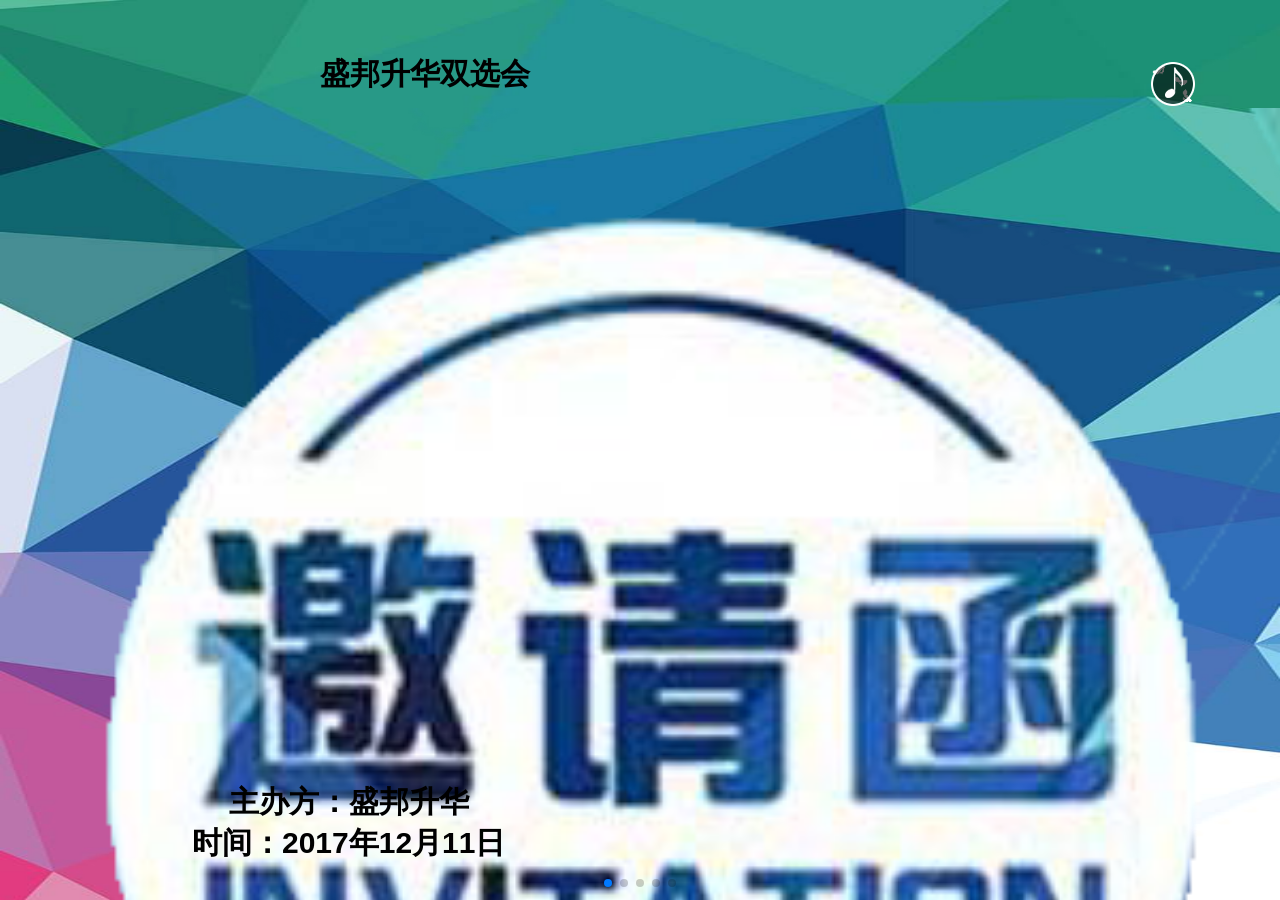
==== index.html @ 4788cba4 "2" ====
<!DOCTYPE html>
<html lang="en">
<head>
  <meta charset="utf-8">
  <title>Swiper demo</title>
  <meta name="viewport" content="width=device-width, initial-scale=1, minimum-scale=1, maximum-scale=1">
  <!-- Link Swiper's CSS -->
  <link rel="stylesheet" href="swiper.min.css">
  <link rel="stylesheet" href="index.css">
  <link rel="stylesheet" href="animate.min.css">
</head>
<body>
  <!-- Swiper -->
  <div class="swiper-container">
    <div class="swiper-wrapper">
      <!--第一屏开始-->
      <div class="swiper-slide one">
        <div class="top">
          <p class="ani" swiper-animate-effect=" bounceIn" swiper-animate-duration="1s" swiper-animate-delay="0.3s">盛邦升华双选会</p>
        </div>
        <div class="center" >
          <img src="img/img1.png" alt="" class="ani" swiper-animate-effect="bounceInUp" swiper-animate-duration="1s" swiper-animate-delay="1s">
        </div>
        <div class="bottom">
          <p class="ani" swiper-animate-effect="flip" swiper-animate-duration="1s" swiper-animate-delay="1s">主办方：盛邦升华<br>
            时间：2017年12月11日</p>
        </div>
      </div>
      <!--第一屏结束-->
      <!--第二屏开始-->
      <div class="swiper-slide two">
        <div class="top">
          <img src="img/img4.png" alt="" class="ani" swiper-animate-effect=" zoomIn" swiper-animate-duration="0.5s" swiper-animate-delay="0.5s">
        </div>
        <div class="center">
          <p class="ani" swiper-animate-effect=" flipInX" swiper-animate-duration="1s" swiper-animate-delay="1s">诚聘</p>
        </div>
        <div class="bottom" style="z-index: 9999">
          <p class="one ani" swiper-animate-effect=" bounceInLeft" swiper-animate-duration="1s" swiper-animate-delay="1s">尊敬的企业负责人：</p>
          <p class="two ani" swiper-animate-effect=" bounceInRight" swiper-animate-duration="1s" swiper-animate-delay="1s"> 为了进一步满足社会企业对计
            算机人才的
            迫切需要，加快计算机人才尽快掌握企
            业的需求，盛邦升华拟于2017年12月
            11日在泊头职业学院举办“企业双选会
            ”。鉴于各位企业负责人优良的素质与
            强大的实力，诚邀各位的出席。</p>
        </div>
      </div>
      <!--第二屏结束-->
      <!--第三屏开始-->
      <div class="swiper-slide three">
        <div class="biaoti">
          <img src="img/img4.png" alt="" style="background-size: 100% 100%" class="ani" swiper-animate-effect=" zoomIn" swiper-animate-duration="0.5s" swiper-animate-delay="0.5s">
          <div class="mxm">
            <div class="m  ani"  swiper-animate-effect="  bounceInLeft" swiper-animate-duration="1s" swiper-animate-delay="1s">
              会议时间：
            </div>
            <div class="x  ani"  swiper-animate-effect="  bounceInLeft" swiper-animate-duration="1s" swiper-animate-delay="1s">2017年12月25日</div>
          </div>
          <div class="asd">
            <div class="a ani" swiper-animate-effect="  bounceInLeft" swiper-animate-duration="1.5s" swiper-animate-delay="1s">
              会议地点：
            </div>
            <div class="s ani"  swiper-animate-effect="  bounceInLeft" swiper-animate-duration="1.5s" swiper-animate-delay="1s">
              盛邦升华
            </div>
          </div>
          <div class="mic">
            <div class="m  ani"  swiper-animate-effect="  bounceInLeft" swiper-animate-duration="2s" swiper-animate-delay="1s">
              联系电话：
            </div>
            <div class="i ani"   swiper-animate-effect="  bounceInLeft" swiper-animate-duration="2s" swiper-animate-delay="1s">
              010-12345678
            </div>
          </div>
        </div>
      </div>
      <!--第三屏结束-->
      <!--第四屏开始-->
      <div class="swiper-slide four">
        <img src="img/img4.png" alt="" class="ani" swiper-animate-effect=" zoomIn" swiper-animate-duration="0.5s" swiper-animate-delay="0.5s">
        <div class="qw">
          <div class="app">
            <div class="p ani" swiper-animate-effect="  bounceInRight" swiper-animate-duration="0.5s" swiper-animate-delay="1s">
              8:00~9:00双选会开幕式
            </div>
          </div>
          <div class="per">
            <div class="p ani" swiper-animate-effect="  bounceInRight" swiper-animate-duration="1s" swiper-animate-delay="1s">
              9:00~11:00面试
            </div>
          </div>
          <div class="org">
            <div class="o ani" swiper-animate-effect="  bounceInRight" swiper-animate-duration="1.5s" swiper-animate-delay="1s">
              13:00~16:00双选会闭幕式
            </div>
          </div>
          <div class="cf">
            <div class="c ani" swiper-animate-effect="  bounceInRight" swiper-animate-duration="2s" swiper-animate-delay="1s">
              次日8:00~11:00学校参观
            </div>
          </div>
        </div>
      </div>
      <!--第四屏结束-->
      <!--第五屏开始-->
      <div class="swiper-slide five">
        <img src="img/img4.png" alt="" class="ani" swiper-animate-effect=" zoomIn" swiper-animate-duration="0.5s" swiper-animate-delay="0.5s">
        <div class="brw">
          <div class="b ani" swiper-animate-effect="  zoomIn" swiper-animate-duration="1s" swiper-animate-delay="2s">
            诚邀您的参加
          </div>
          <div class="r ani" swiper-animate-effect="  zoomIn" swiper-animate-duration="1s" swiper-animate-delay="2s">
            Invite you to join
          </div>
        </div>
      </div>
      <!--第五屏结束-->
    </div>
    <!-- Add Pagination -->
    <div class="swiper-pagination"></div>
  </div>

  <!--音乐开始-->
  <div id="music">
    <img src="img/music_off.png" alt="" class="musicsd">
    <img src="img/music.gif" alt="" class="musicas">
    <audio src="img/bgmusic.mp3" autoplay="autoplay"></audio>
  </div>
  <!--音乐部分结束-->

  <!-- Swiper JS -->
  <script src="swiper.min.js"></script>
  <script src="swiper.animate1.0.2.min.js"></script>
  <script src="index.js"></script>

</body>
</html>
---- index.css ----
html, body {
     position: relative;
     height: 100%;
 }
body {
    background: #eee;
    font-family: Helvetica Neue, Helvetica, Arial, sans-serif;
    font-size: 14px;
    color:#000;
    margin: 0;
    padding: 0;
}
.swiper-container {
    width: 100%;
    height: 100%;
}
.swiper-slide {
    text-align: center;
    font-size: 18px;
    background: #fff;

    /* Center slide text vertically */
    display: -webkit-box;
    display: -ms-flexbox;
    display: -webkit-flex;
    display: flex;
    -webkit-box-pack: center;
    -ms-flex-pack: center;
    -webkit-justify-content: center;
    justify-content: center;
    -webkit-box-align: center;
    -ms-flex-align: center;
    -webkit-align-items: center;
    align-items: center;
}
 #music{
     width: 60px;
     height: 60px;
     position: fixed;
     top: 6%;
     right: 6%;
     z-index: 1;
 }
 #music .musicas{
     width: 60px;
     height: 60px;

 }
 #music .musicsd{
     position: absolute;
     top: 8px;
     right: 8px;
 }
 #music .musicsd{
     animation: circle 1s infinite linear;
 }
 @keyframes circle{
     0%{transform: rotate(0deg)}
     100%{transform: rotate(360deg)}
 }
/*第一屏*/
*{
    margin: 0;
    padding: 0;
}
.swiper-slide.one{
    background: url("img/img3.jpg") no-repeat center center;
    position: relative;
    background-size: 100% 100%;
}
.swiper-slide.one .top p{
    font-size: 30px;
    font-weight: bold;
    position: absolute;
    top: 6%;
    left: 25%;
}
.swiper-slide.one .center img{
    width: 100%;
    position: absolute;
    top: 12%;
    left: 1%;
}
.swiper-slide.one .bottom p{
    font-size: 30px;
    font-weight: bold;
    position: absolute;
    bottom: 4%;
    left: 15%;
}
/*第二屏*/
.swiper-slide.two{
    background: url("img/img3.jpg") no-repeat;
    background-size: 100% 100%;
}
.swiper-slide.two .top img{
    width: 90%;
    position: absolute;
    top: 8%;
    left: 5%;
}
.swiper-slide.two .center p{
    font-size: 40px;
    font-weight: bold;
    position: absolute;
    top: 11%;
    left: 40%;
}
.swiper-slide.two .bottom .one{
    font-size: 30px;
    font-weight: bold;
   position: absolute;
    top: 20%;
    left: 10%;
}
.swiper-slide.two .bottom .two{
    width: 80%;
    text-align: left;
    font-size: 25px;
    font-weight: bold;
    text-indent: 2em;
    position: absolute;
    top: 30%;
    left: 10%;
}
/*第三屏*/
.swiper-slide.three{
    background: url("img/img3.jpg") no-repeat center center;
    background-size: 100% 100%;
}
.swiper-slide.three .biaoti img{
    width: 90%;
    position: absolute;
    top: 8%;
    left: 5%;
}
.swiper-slide.three .biaoti{
    font-size: 28px;
    font-weight: bold;
}
.swiper-slide.three .biaoti .mxm{
    z-index: 9;
    width: 120%;
    height: 20%;
}
.swiper-slide.three .biaoti .mxm .m{
    position: absolute;
    color: #000;
    left: 13%;
    top:30%;
}
.swiper-slide.three .biaoti .mxm .x{
    position: absolute;
    color: #000;
    left: 44%;
    top:30%;
}
.swiper-slide.three .neirong{
    z-index: 4;
    font-size: 60px;
    font-weight: bold;
}
.swiper-slide.three .biaoti .asd{
    z-index: 9;
    width: 120%;
    height: 20%;
}
.swiper-slide.three .biaoti .asd .a{
    position: absolute;
    color: #000;
    left: 15%;
    top:40%;
}
.swiper-slide.three .biaoti .asd .s{
    position: absolute;
    color: #000;
    left: 47%;
    top:40%;
}
.swiper-slide.three .biaoti .mic{
    z-index: 9;
    width: 120%;
    height: 20%;
}
.swiper-slide.three .biaoti .mic .m{
    position: absolute;
    color: #000;
    left: 15%;
    top:50%;
}
.swiper-slide.three .biaoti .mic .i{
    position: absolute;
    color: #000;
    left: 47%;
    top:51%;
}
/*第四屏*/
.swiper-slide.four{
    background: url("img/img3.jpg") no-repeat center center;
    background-size: 100% 100%;
}
.swiper-slide.four img{
    width: 90%;
    position: absolute;
    top: 8%;
    left: 5%;
}
.swiper-slide.four .qw{
    font-size: 30px;
    font-weight: bold;
}
.swiper-slide.four .qw .app{
    z-index: 9;
    width: 120%;
    height: 20%;
}
.swiper-slide.four .qw .app .p{
    position: absolute;
    color: #000;
    left: 15%;
    top:30%;
}
.swiper-slide.four .qw .per{
    z-index: 9;
    width: 120%;
    height: 20%;
}
.swiper-slide.four .qw .per .p{
    position: absolute;
    color: #000;
    left: 15%;
    top:40%;
}
.swiper-slide.four .qw .org{
    z-index: 9;
    width: 120%;
    height: 20%;
}
.swiper-slide.four .qw .org .o{
    position: absolute;
    color: #000;
    left: 10%;
    top:50%;
}
.swiper-slide.four .qw .cf{
    z-index: 9;
    width: 120%;
    height: 20%;
}
.swiper-slide.four .qw .cf .c{
    position: absolute;
    color: #000;
    left: 13%;
    top:60%;
}
/*第五屏*/
.swiper-slide.five .brw{
    font-size: 30px;
    font-weight: bold;
    font-family: Aharoni;
}
.swiper-slide.five .brw .b{
    position: absolute;
    color: #000;
    left: 30%;
    top:40%;
}
.swiper-slide.five .brw .r{
    position: absolute;
    color: #000;
    left: 25%;
    top:50%;
}





























/*第五屏*/
.swiper-slide.five{
    background: url("img/img3.jpg") no-repeat center center;
    background-size: 100% 100%;
}
.swiper-slide.five img{
    width: 90%;
    position: absolute;
    top: 8%;
    left: 5%;
}
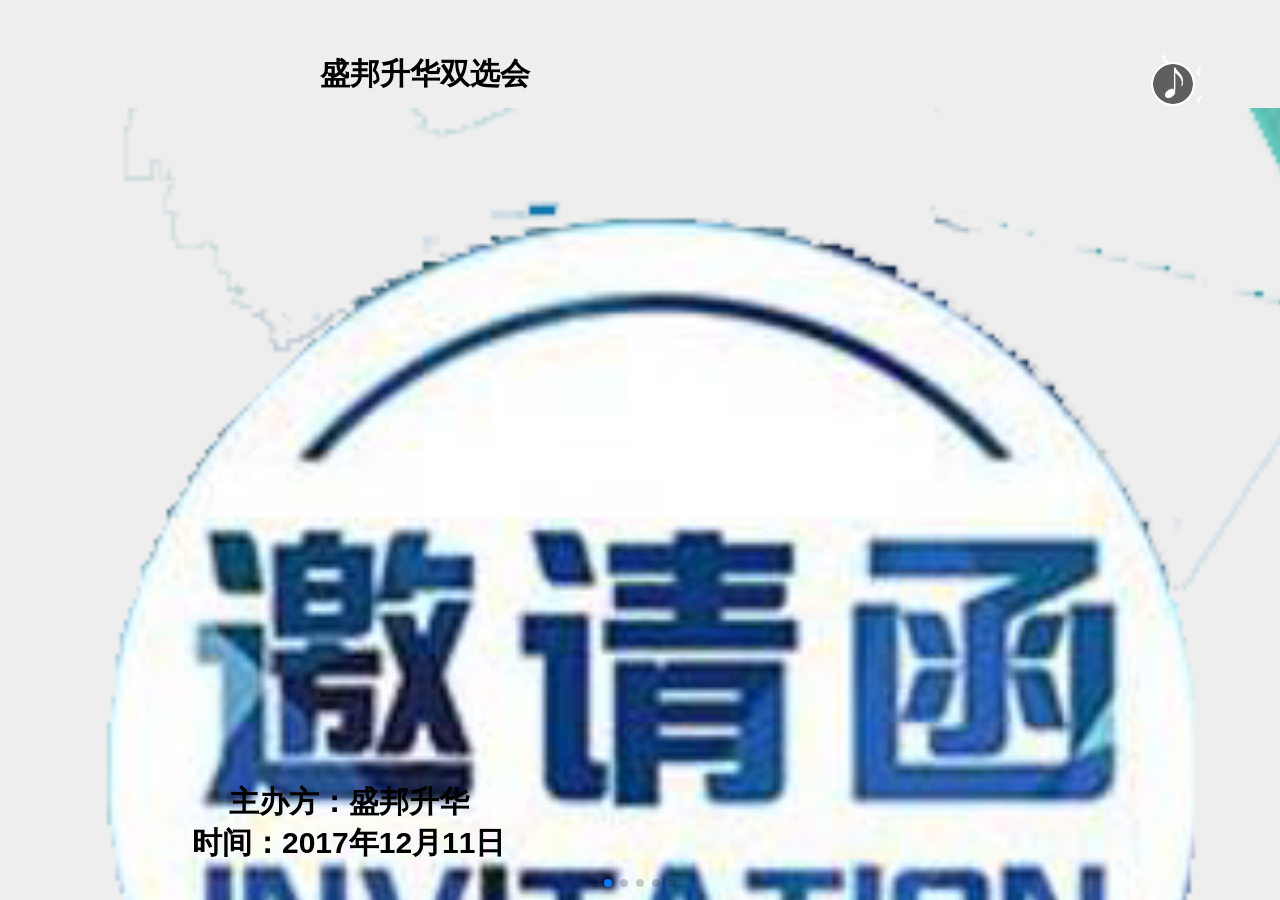
==== commit 0d28d3bf: "已修改" ====
--- a/index.html
+++ b/index.html
@@ -5,9 +5,9 @@
   <title>Swiper demo</title>
   <meta name="viewport" content="width=device-width, initial-scale=1, minimum-scale=1, maximum-scale=1">
   <!-- Link Swiper's CSS -->
-  <link rel="stylesheet" href="swiper.min.css">
-  <link rel="stylesheet" href="index.css">
-  <link rel="stylesheet" href="animate.min.css">
+  <link rel="stylesheet" href="css/swiper.min.css">
+  <link rel="stylesheet" href="css/animate.min.css">
+  <link rel="stylesheet" href="css/main.css">
 </head>
 <body>
   <!-- Swiper -->
@@ -130,9 +130,9 @@
   <!--音乐部分结束-->
 
   <!-- Swiper JS -->
-  <script src="swiper.min.js"></script>
-  <script src="swiper.animate1.0.2.min.js"></script>
-  <script src="index.js"></script>
+  <script src="js/swiper.min.js"></script>
+  <script src="js/swiper.animate1.0.2.min.js"></script>
+  <script src="js/main.js"></script>
 
 </body>
 </html>
--- a/css/main.css
+++ b/css/main.css
@@ -0,0 +1,314 @@
+
+ html, body {
+     position: relative;
+     height: 100%;
+ }
+body {
+    background: #eee;
+    font-family: Helvetica Neue, Helvetica, Arial, sans-serif;
+    font-size: 14px;
+    color:#000;
+    margin: 0;
+    padding: 0;
+}
+.swiper-container {
+    width: 100%;
+    height: 100%;
+}
+.swiper-slide {
+    text-align: center;
+    font-size: 18px;
+    background: #fff;
+
+    /* Center slide text vertically */
+    display: -webkit-box;
+    display: -ms-flexbox;
+    display: -webkit-flex;
+    display: flex;
+    -webkit-box-pack: center;
+    -ms-flex-pack: center;
+    -webkit-justify-content: center;
+    justify-content: center;
+    -webkit-box-align: center;
+    -ms-flex-align: center;
+    -webkit-align-items: center;
+    align-items: center;
+}
+ #music{
+     width: 60px;
+     height: 60px;
+     position: fixed;
+     top: 6%;
+     right: 6%;
+     z-index: 1;
+ }
+ #music .musicas{
+     width: 60px;
+     height: 60px;
+
+ }
+ #music .musicsd{
+     position: absolute;
+     top: 8px;
+     right: 8px;
+ }
+ #music .musicsd{
+     animation: circle 1s infinite linear;
+ }
+ @keyframes circle{
+     0%{transform: rotate(0deg)}
+     100%{transform: rotate(360deg)}
+ }
+/*第一屏*/
+*{
+    margin: 0;
+    padding: 0;
+}
+.swiper-slide.one{
+    background: url("img/img3.jpg") no-repeat center center;
+    position: relative;
+    background-size: 100% 100%;
+}
+.swiper-slide.one .top p{
+    font-size: 30px;
+    font-weight: bold;
+    position: absolute;
+    top: 6%;
+    left: 25%;
+}
+.swiper-slide.one .center img{
+    width: 100%;
+    position: absolute;
+    top: 12%;
+    left: 1%;
+}
+.swiper-slide.one .bottom p{
+    font-size: 30px;
+    font-weight: bold;
+    position: absolute;
+    bottom: 4%;
+    left: 15%;
+}
+/*第二屏*/
+.swiper-slide.two{
+    background: url("img/img3.jpg") no-repeat;
+    background-size: 100% 100%;
+}
+.swiper-slide.two .top img{
+    width: 90%;
+    position: absolute;
+    top: 8%;
+    left: 5%;
+}
+.swiper-slide.two .center p{
+    font-size: 40px;
+    font-weight: bold;
+    position: absolute;
+    top: 11%;
+    left: 40%;
+}
+.swiper-slide.two .bottom .one{
+    font-size: 30px;
+    font-weight: bold;
+   position: absolute;
+    top: 20%;
+    left: 10%;
+}
+.swiper-slide.two .bottom .two{
+    width: 80%;
+    text-align: left;
+    font-size: 25px;
+    font-weight: bold;
+    text-indent: 2em;
+    position: absolute;
+    top: 30%;
+    left: 10%;
+}
+/*第三屏*/
+.swiper-slide.three{
+    background: url("img/img3.jpg") no-repeat center center;
+    background-size: 100% 100%;
+}
+.swiper-slide.three .biaoti img{
+    width: 90%;
+    position: absolute;
+    top: 8%;
+    left: 5%;
+}
+.swiper-slide.three .biaoti{
+    font-size: 28px;
+    font-weight: bold;
+}
+.swiper-slide.three .biaoti .mxm{
+    z-index: 9;
+    width: 120%;
+    height: 20%;
+}
+.swiper-slide.three .biaoti .mxm .m{
+    position: absolute;
+    color: #000;
+    left: 13%;
+    top:30%;
+}
+.swiper-slide.three .biaoti .mxm .x{
+    position: absolute;
+    color: #000;
+    left: 44%;
+    top:30%;
+}
+.swiper-slide.three .neirong{
+    z-index: 4;
+    font-size: 60px;
+    font-weight: bold;
+}
+.swiper-slide.three .biaoti .asd{
+    z-index: 9;
+    width: 120%;
+    height: 20%;
+}
+.swiper-slide.three .biaoti .asd .a{
+    position: absolute;
+    color: #000;
+    left: 15%;
+    top:40%;
+}
+.swiper-slide.three .biaoti .asd .s{
+    position: absolute;
+    color: #000;
+    left: 47%;
+    top:40%;
+}
+.swiper-slide.three .biaoti .mic{
+    z-index: 9;
+    width: 120%;
+    height: 20%;
+}
+.swiper-slide.three .biaoti .mic .m{
+    position: absolute;
+    color: #000;
+    left: 15%;
+    top:50%;
+}
+.swiper-slide.three .biaoti .mic .i{
+    position: absolute;
+    color: #000;
+    left: 47%;
+    top:51%;
+}
+/*第四屏*/
+.swiper-slide.four{
+    background: url("img/img3.jpg") no-repeat center center;
+    background-size: 100% 100%;
+}
+.swiper-slide.four img{
+    width: 90%;
+    position: absolute;
+    top: 8%;
+    left: 5%;
+}
+.swiper-slide.four .qw{
+    font-size: 30px;
+    font-weight: bold;
+}
+.swiper-slide.four .qw .app{
+    z-index: 9;
+    width: 120%;
+    height: 20%;
+}
+.swiper-slide.four .qw .app .p{
+    position: absolute;
+    color: #000;
+    left: 15%;
+    top:30%;
+}
+.swiper-slide.four .qw .per{
+    z-index: 9;
+    width: 120%;
+    height: 20%;
+}
+.swiper-slide.four .qw .per .p{
+    position: absolute;
+    color: #000;
+    left: 15%;
+    top:40%;
+}
+.swiper-slide.four .qw .org{
+    z-index: 9;
+    width: 120%;
+    height: 20%;
+}
+.swiper-slide.four .qw .org .o{
+    position: absolute;
+    color: #000;
+    left: 10%;
+    top:50%;
+}
+.swiper-slide.four .qw .cf{
+    z-index: 9;
+    width: 120%;
+    height: 20%;
+}
+.swiper-slide.four .qw .cf .c{
+    position: absolute;
+    color: #000;
+    left: 13%;
+    top:60%;
+}
+/*第五屏*/
+.swiper-slide.five .brw{
+    font-size: 30px;
+    font-weight: bold;
+    font-family: Aharoni;
+}
+.swiper-slide.five .brw .b{
+    position: absolute;
+    color: #000;
+    left: 30%;
+    top:40%;
+}
+.swiper-slide.five .brw .r{
+    position: absolute;
+    color: #000;
+    left: 25%;
+    top:50%;
+}
+
+
+
+
+
+
+
+
+
+
+
+
+
+
+
+
+
+
+
+
+
+
+
+
+
+
+
+
+
+/*第五屏*/
+.swiper-slide.five{
+    background: url("img/img3.jpg") no-repeat center center;
+    background-size: 100% 100%;
+}
+.swiper-slide.five img{
+    width: 90%;
+    position: absolute;
+    top: 8%;
+    left: 5%;
+}
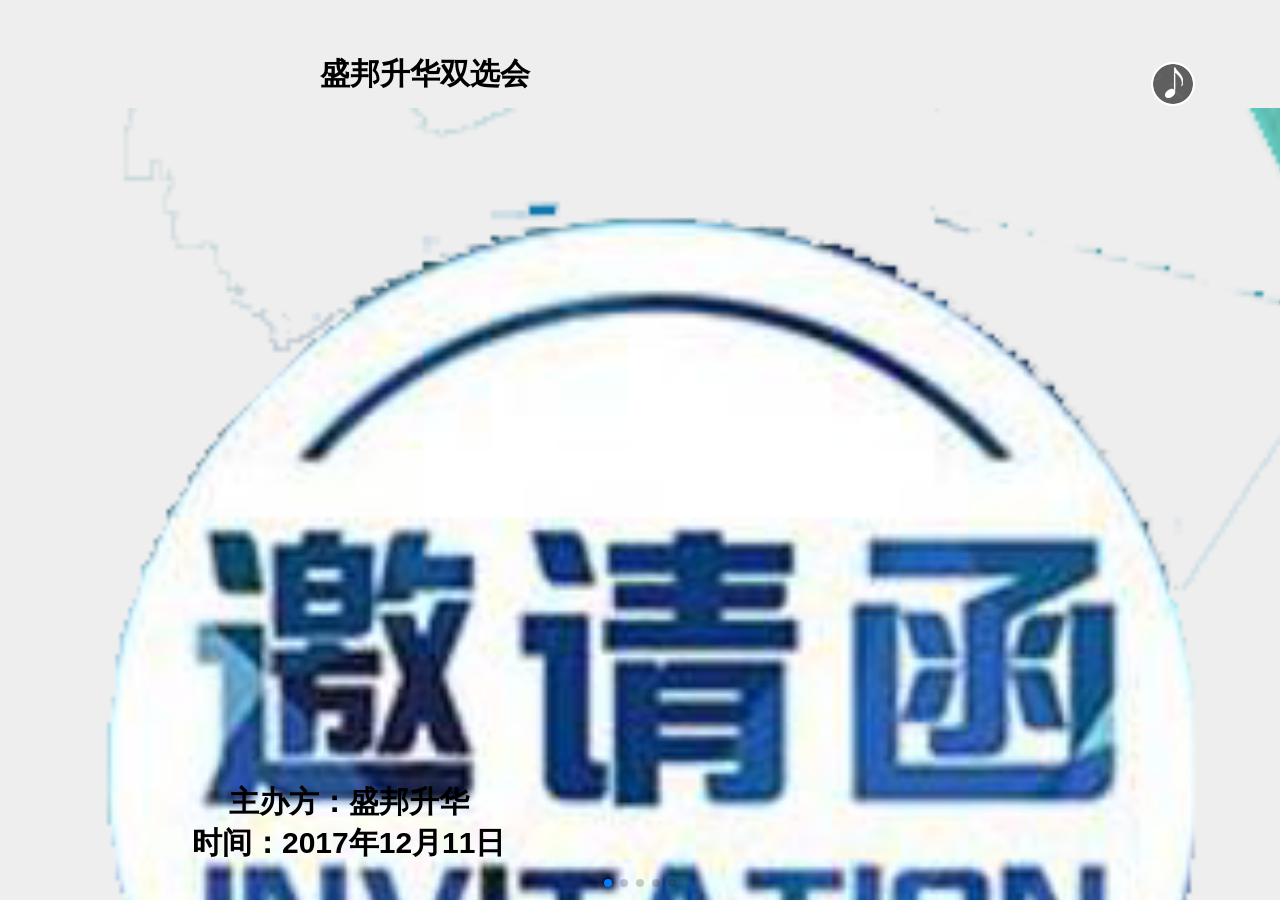
==== commit dc8b6886: "wwwww" ====
--- a/index.html
+++ b/index.html
@@ -43,7 +43,7 @@
             业的需求，盛邦升华拟于2017年12月
             11日在泊头职业学院举办“企业双选会
             ”。鉴于各位企业负责人优良的素质与
-            强大的实力，诚邀各位的出席。</p>
+            强大的实力，诚邀各位的出席。。</p>
         </div>
       </div>
       <!--第二屏结束-->
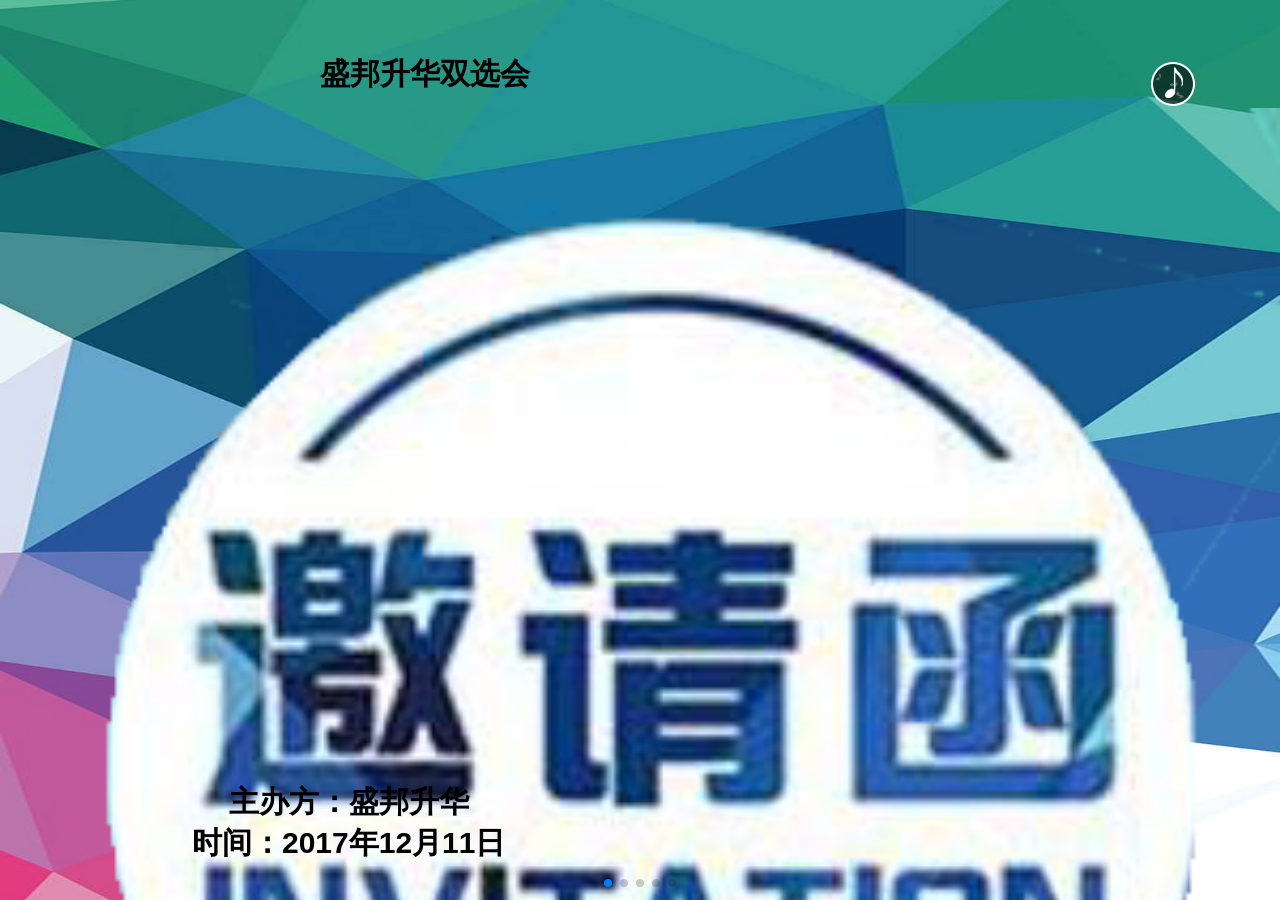
==== commit 011ed0c9: "修改过的项目111" ====
--- a/index.html
+++ b/index.html
@@ -43,7 +43,7 @@
             业的需求，盛邦升华拟于2017年12月
             11日在泊头职业学院举办“企业双选会
             ”。鉴于各位企业负责人优良的素质与
-            强大的实力，诚邀各位的出席。。</p>
+            强大的实力，诚邀各位的出席。</p>
         </div>
       </div>
       <!--第二屏结束-->
--- a/css/main.css
+++ b/css/main.css
@@ -65,7 +65,7 @@
     padding: 0;
 }
 .swiper-slide.one{
-    background: url("img/img3.jpg") no-repeat center center;
+    background: url("../img/img3.jpg") no-repeat center center;
     position: relative;
     background-size: 100% 100%;
 }
@@ -91,7 +91,7 @@
 }
 /*第二屏*/
 .swiper-slide.two{
-    background: url("img/img3.jpg") no-repeat;
+    background: url("../img/img3.jpg") no-repeat;
     background-size: 100% 100%;
 }
 .swiper-slide.two .top img{
@@ -126,7 +126,7 @@
 }
 /*第三屏*/
 .swiper-slide.three{
-    background: url("img/img3.jpg") no-repeat center center;
+    background: url("../img/img3.jpg") no-repeat center center;
     background-size: 100% 100%;
 }
 .swiper-slide.three .biaoti img{
@@ -197,7 +197,7 @@
 }
 /*第四屏*/
 .swiper-slide.four{
-    background: url("img/img3.jpg") no-repeat center center;
+    background: url("../img/img3.jpg") no-repeat center center;
     background-size: 100% 100%;
 }
 .swiper-slide.four img{
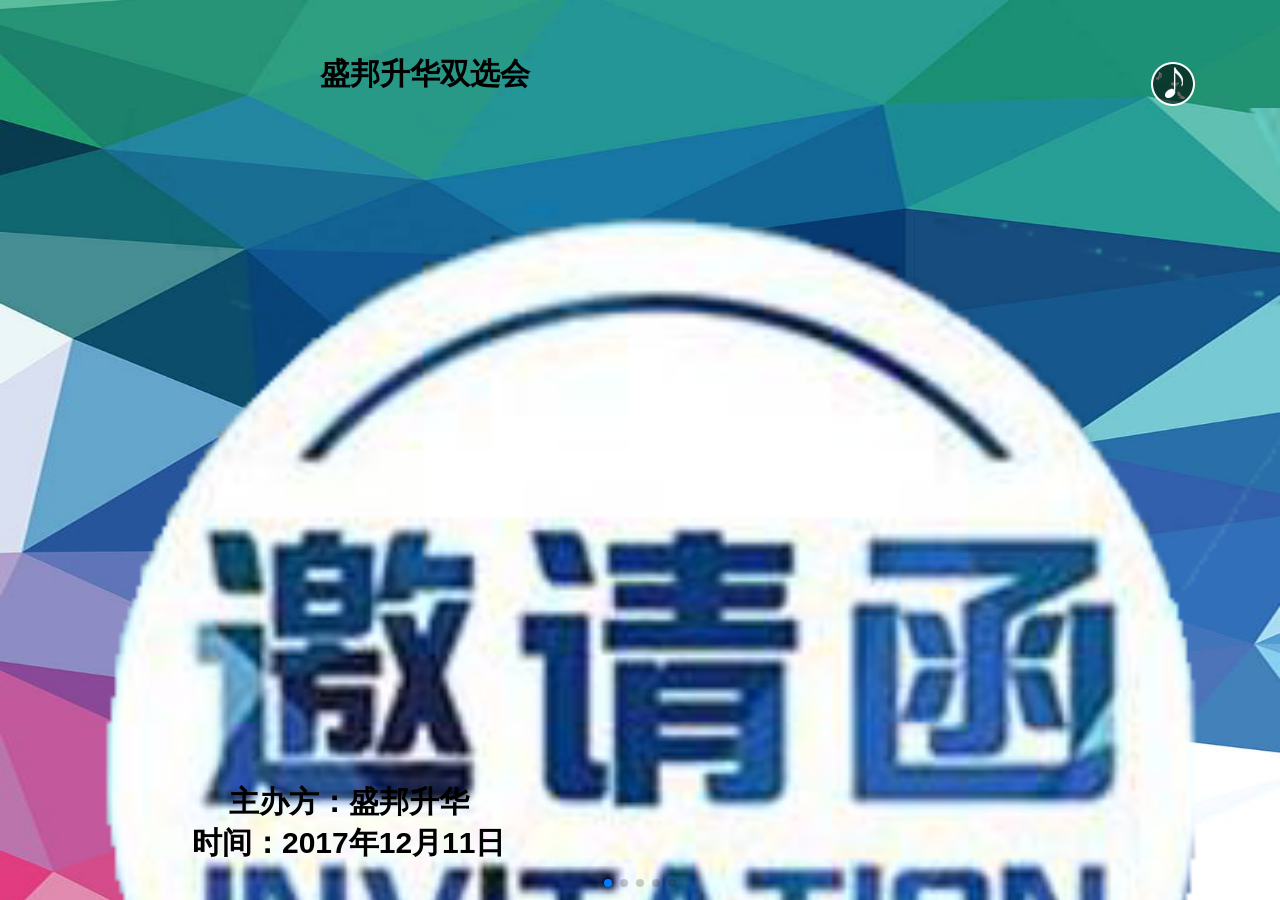
==== commit 70dde557: "完整版的项目" ====
--- a/index.html
+++ b/index.html
@@ -123,9 +123,9 @@
 
   <!--音乐开始-->
   <div id="music">
+    <img src="img/music.gif" alt="" class="musicas">
     <img src="img/music_off.png" alt="" class="musicsd">
-    <img src="img/music.gif" alt="" class="musicas">
-    <audio src="img/bgmusic.mp3" autoplay="autoplay"></audio>
+    <audio src="img/bgmusic.mp3" autoplay loop></audio>
   </div>
   <!--音乐部分结束-->
 
--- a/css/main.css
+++ b/css/main.css
@@ -53,11 +53,13 @@
      right: 8px;
  }
  #music .musicsd{
-     animation: circle 1s infinite linear;
+     animation: circle 1s linear infinite;
  }
  @keyframes circle{
-     0%{transform: rotate(0deg)}
-     100%{transform: rotate(360deg)}
+      0%
+      {transform: rotate(0deg)}
+     100%
+     {transform: rotate(360deg)}
  }
 /*第一屏*/
 *{
@@ -65,7 +67,7 @@
     padding: 0;
 }
 .swiper-slide.one{
-    background: url("../img/img3.jpg") no-repeat center center;
+    background: url("../img/img3.jpg");
     position: relative;
     background-size: 100% 100%;
 }
@@ -91,8 +93,9 @@
 }
 /*第二屏*/
 .swiper-slide.two{
-    background: url("../img/img3.jpg") no-repeat;
-    background-size: 100% 100%;
+    background: url("../img/img3.jpg");
+    background-size: 100% 100%;
+    position: relative;
 }
 .swiper-slide.two .top img{
     width: 90%;
@@ -126,8 +129,9 @@
 }
 /*第三屏*/
 .swiper-slide.three{
-    background: url("../img/img3.jpg") no-repeat center center;
-    background-size: 100% 100%;
+    background: url("../img/img3.jpg");
+    background-size: 100% 100%;
+    position: relative;
 }
 .swiper-slide.three .biaoti img{
     width: 90%;
@@ -197,8 +201,9 @@
 }
 /*第四屏*/
 .swiper-slide.four{
-    background: url("../img/img3.jpg") no-repeat center center;
-    background-size: 100% 100%;
+    background: url("../img/img3.jpg");
+    background-size: 100% 100%;
+    position: relative;
 }
 .swiper-slide.four img{
     width: 90%;
@@ -255,6 +260,11 @@
     top:60%;
 }
 /*第五屏*/
+ .swiper-slide.five{
+     background: url("../img/img3.jpg");
+     background-size: 100% 100%;
+     position: relative;
+ }
 .swiper-slide.five .brw{
     font-size: 30px;
     font-weight: bold;
@@ -272,43 +282,11 @@
     left: 25%;
     top:50%;
 }
-
-
-
-
-
-
-
-
-
-
-
-
-
-
-
-
-
-
-
-
-
-
-
-
-
-
-
-
-
+ .swiper-slide.five img{
+     width: 90%;
+     position: absolute;
+     top: 8%;
+     left: 5%;
+ }
 /*第五屏*/
-.swiper-slide.five{
-    background: url("img/img3.jpg") no-repeat center center;
-    background-size: 100% 100%;
-}
-.swiper-slide.five img{
-    width: 90%;
-    position: absolute;
-    top: 8%;
-    left: 5%;
-}+
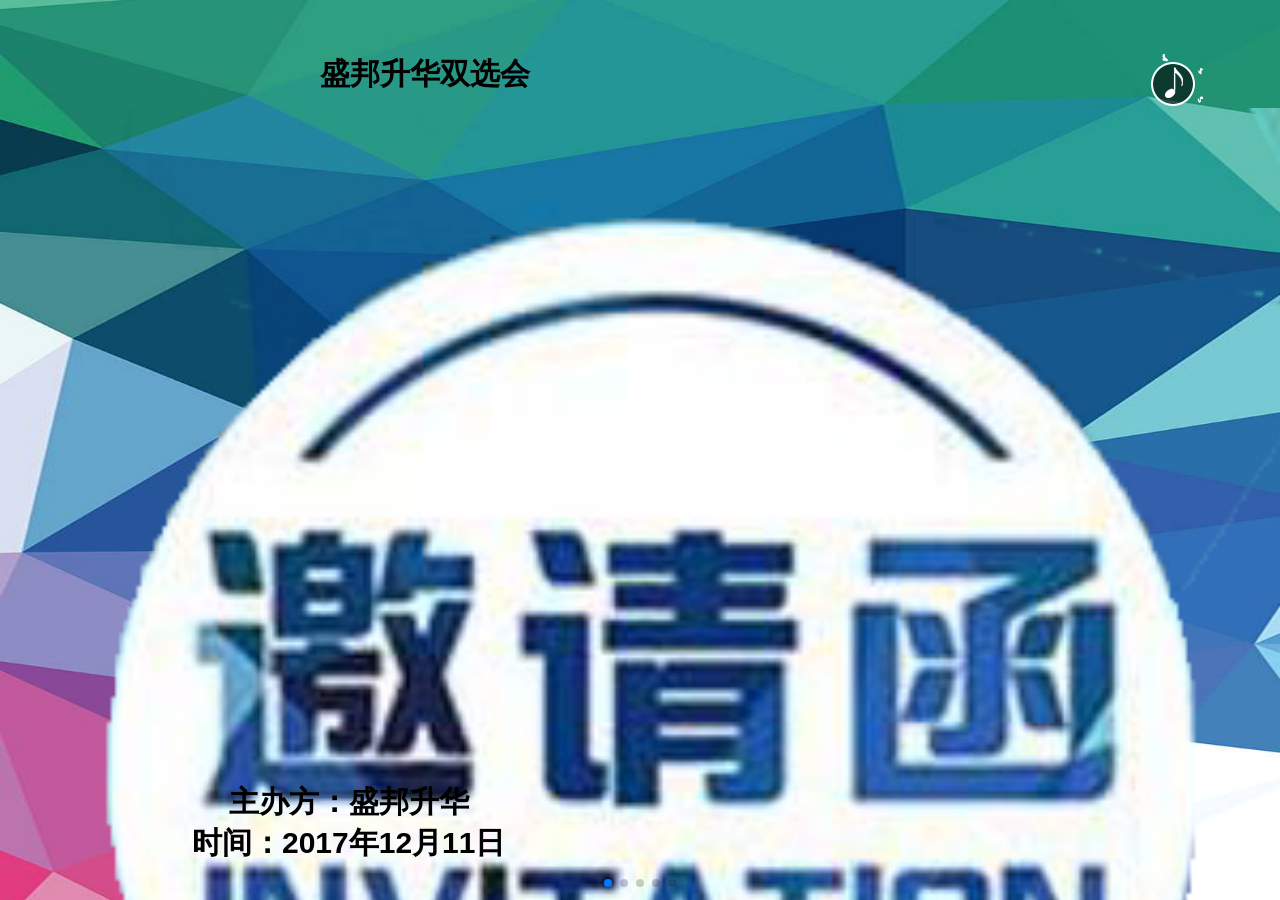
==== commit a0e18ed5: "修改" ====
--- a/index.html
+++ b/index.html
@@ -43,7 +43,7 @@
             业的需求，盛邦升华拟于2017年12月
             11日在泊头职业学院举办“企业双选会
             ”。鉴于各位企业负责人优良的素质与
-            强大的实力，诚邀各位的出席。</p>
+            强大的实力，诚邀各位的出席。。</p>
         </div>
       </div>
       <!--第二屏结束-->
--- a/css/main.css
+++ b/css/main.css
@@ -140,7 +140,7 @@
     left: 5%;
 }
 .swiper-slide.three .biaoti{
-    font-size: 28px;
+    font-size: 25px;
     font-weight: bold;
 }
 .swiper-slide.three .biaoti .mxm{
@@ -212,7 +212,7 @@
     left: 5%;
 }
 .swiper-slide.four .qw{
-    font-size: 30px;
+    font-size: 25px;
     font-weight: bold;
 }
 .swiper-slide.four .qw .app{
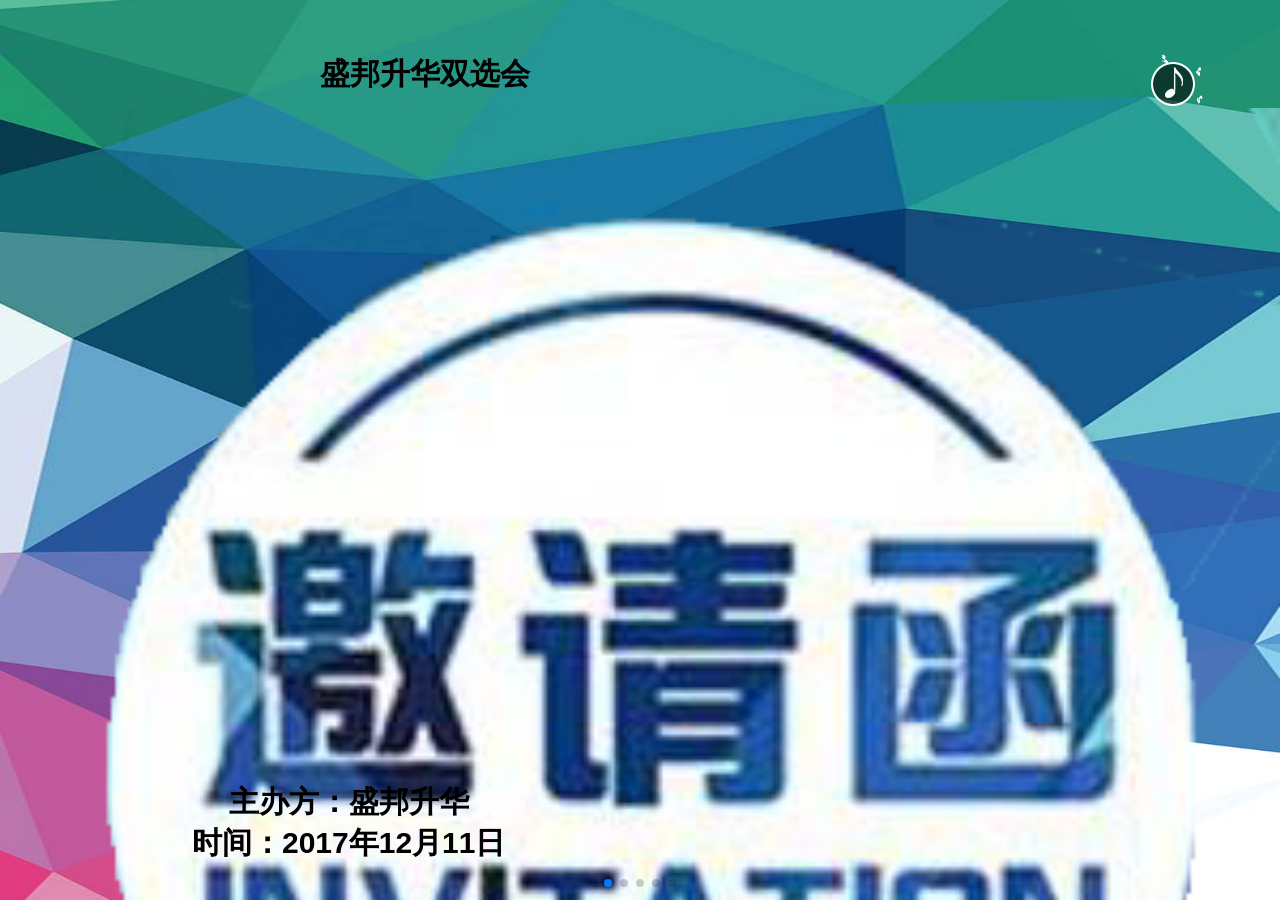
==== commit 3400fa07: "修改" ====
--- a/index.html
+++ b/index.html
@@ -43,7 +43,7 @@
             业的需求，盛邦升华拟于2017年12月
             11日在泊头职业学院举办“企业双选会
             ”。鉴于各位企业负责人优良的素质与
-            强大的实力，诚邀各位的出席。。</p>
+            强大的实力，诚邀各位的出席。</p>
         </div>
       </div>
       <!--第二屏结束-->
--- a/css/main.css
+++ b/css/main.css
@@ -111,8 +111,7 @@
     left: 40%;
 }
 .swiper-slide.two .bottom .one{
-    font-size: 30px;
-    font-weight: bold;
+    font-size: 5vw;
    position: absolute;
     top: 20%;
     left: 10%;
@@ -120,8 +119,7 @@
 .swiper-slide.two .bottom .two{
     width: 80%;
     text-align: left;
-    font-size: 25px;
-    font-weight: bold;
+    font-size: 5vw;
     text-indent: 2em;
     position: absolute;
     top: 30%;
@@ -140,8 +138,7 @@
     left: 5%;
 }
 .swiper-slide.three .biaoti{
-    font-size: 25px;
-    font-weight: bold;
+    font-size: 5vw;
 }
 .swiper-slide.three .biaoti .mxm{
     z-index: 9;
@@ -212,8 +209,7 @@
     left: 5%;
 }
 .swiper-slide.four .qw{
-    font-size: 25px;
-    font-weight: bold;
+    font-size: 5vw;
 }
 .swiper-slide.four .qw .app{
     z-index: 9;
@@ -266,20 +262,18 @@
      position: relative;
  }
 .swiper-slide.five .brw{
-    font-size: 30px;
-    font-weight: bold;
-    font-family: Aharoni;
+    font-size: 10vw;
 }
 .swiper-slide.five .brw .b{
     position: absolute;
     color: #000;
-    left: 30%;
+    left: 25%;
     top:40%;
 }
 .swiper-slide.five .brw .r{
     position: absolute;
     color: #000;
-    left: 25%;
+    left: 15%;
     top:50%;
 }
  .swiper-slide.five img{
